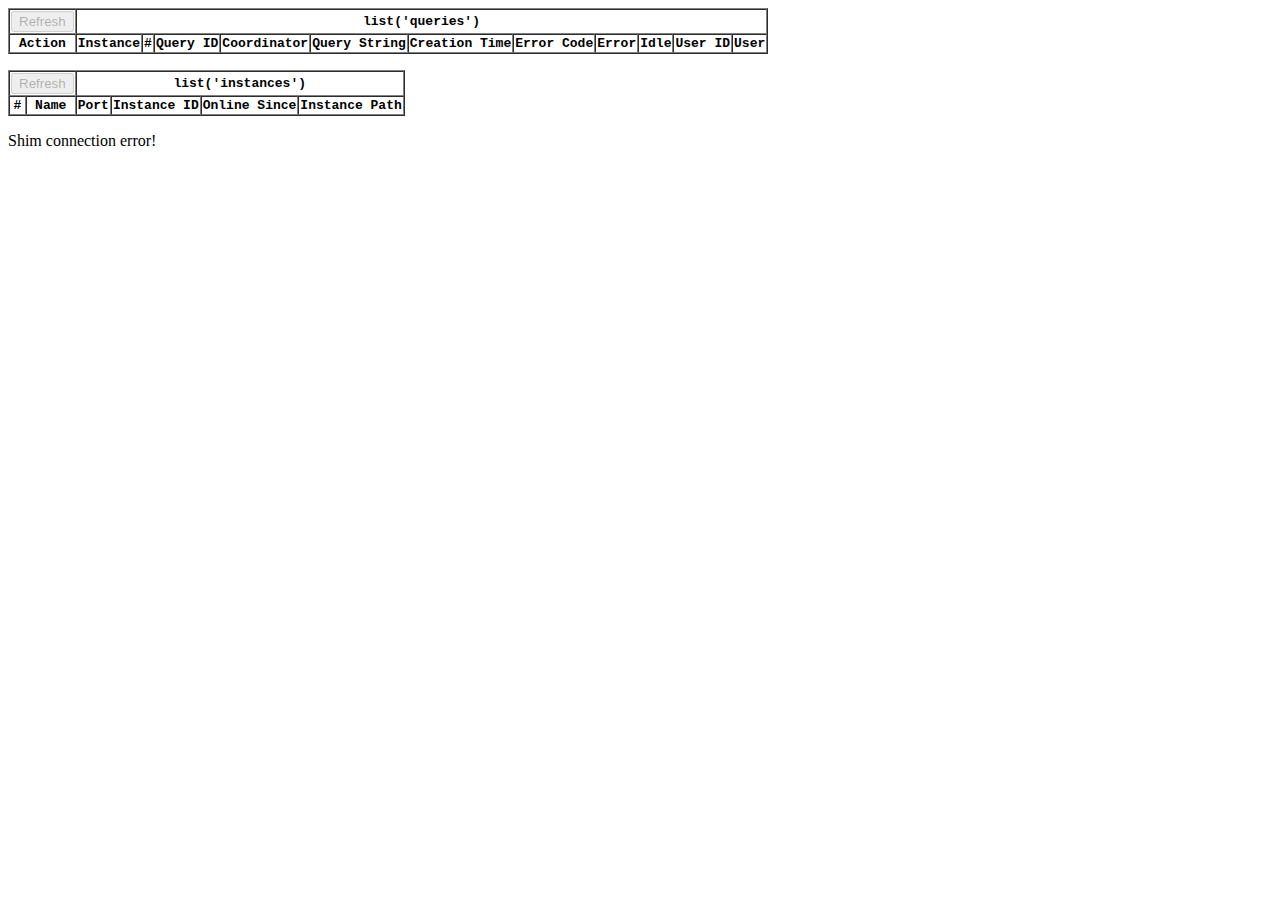
==== wwwroot/dashboard.html @ 9e98ba25 "Use single session and status bar" ====
<!DOCTYPE html>
<html>
  <head>
    <meta charset="UTF-8">
    <title>SciDB Shim Dashboard</title>
    <style>
      table {
          font: small "Courier New", sans-serif;
      }
    </style>
  </head>

  <body>

    <table border="1" cellspacing="0">
      <thead>
        <tr>
          <th>
            <input type="button"
                   value="Refresh"
                   onClick="getQueries()"
                   disabled />
          </th>
          <th colspan="11">list('queries')</th>
        </tr>
        <tr>
          <th>Action</th>
          <th title="inst (int64)">Instance</th>
          <th title="n (int64)">#</th>
          <th title="query_id (string)">Query ID</th>
          <th title="coordinator (uint64)">Coordinator</th>
          <th title="query_string (string)">Query String</th>
          <th title="creation_time (datetime)">Creation Time</th>
          <th title="error code (int32)">Error Code</th>
          <th title="error (string)">Error</th>
          <th title="idle (bool)">Idle</th>
          <th title="user_id (uint64)">User ID</th>
          <th title="user (string)">User</th>
        </tr>
      </thead>
      <tbody id="que_body">
      </tbody>
    </table>

    <p/>

    <table border="1" cellspacing="0">
      <thead>
        <tr>
          <th colspan="2">
            <input type="button"
                   value="Refresh"
                   onClick="getInstances()"
                   disabled />
          </th>
          <th colspan="4">list('instances')</th>
        </tr>
        <tr>
          <th title="No (int64)">#</th>
          <th title="name (string)">Name</th>
          <th title="port (uint16)">Port</th>
          <th title="instance_id (uint64)">Instance ID</th>
          <th title="online_since (string)">Online Since</th>
          <th title="instance_path (string)">Instance Path</th>
        </tr>
      </thead>
      <tbody id="ins_body">
      </tbody>
    </table>

    <p id="status_bar">Loading...</p>

    <script src="js/dashboard.js"></script>
  </body>
</html>
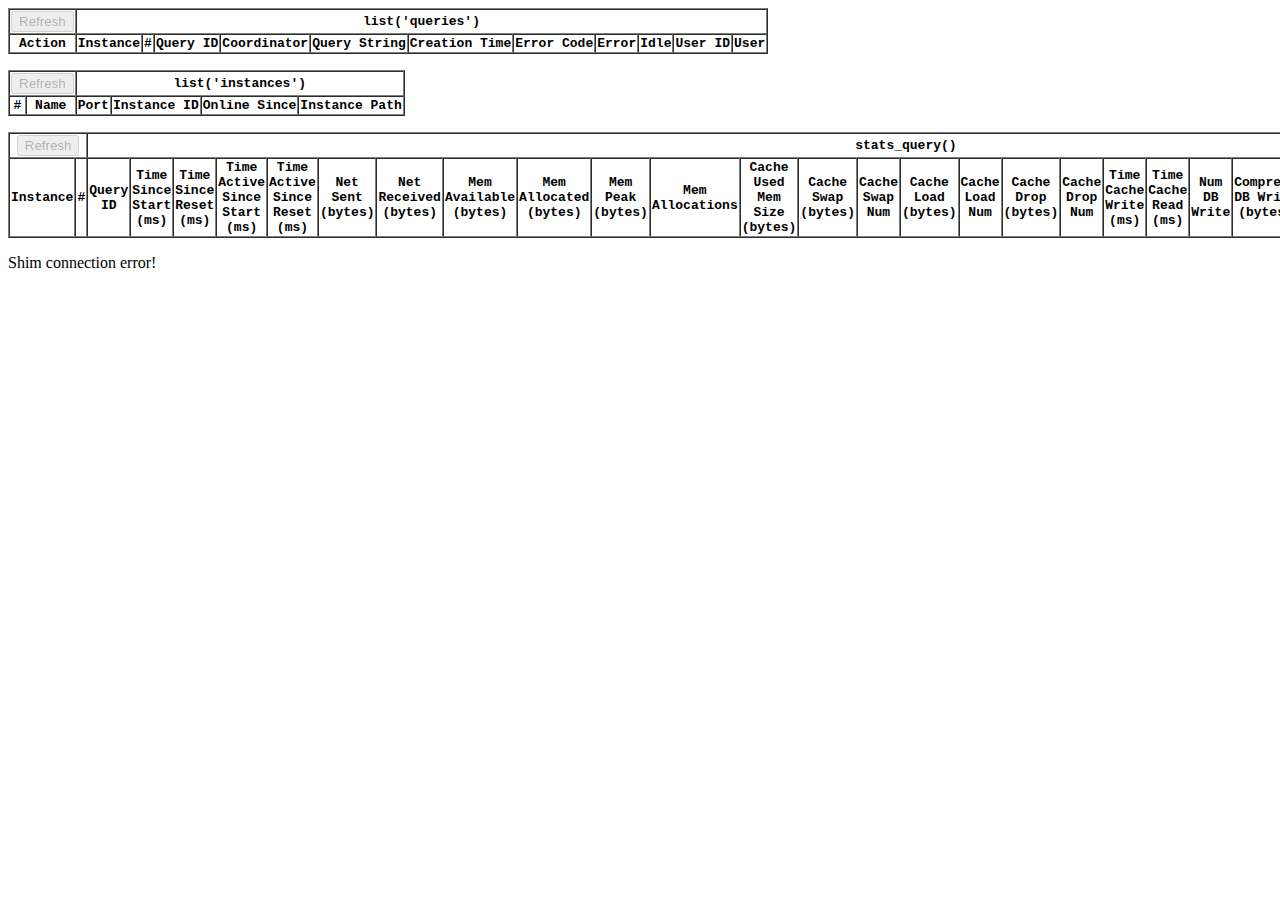
==== commit 733fe099: "Add stats_query table" ====
--- a/wwwroot/dashboard.html
+++ b/wwwroot/dashboard.html
@@ -68,6 +68,57 @@
       </tbody>
     </table>
 
+    <p/>
+
+    <table border="1" cellspacing="0">
+      <thead>
+        <tr>
+          <th colspan="2">
+            <input type="button"
+                   value="Refresh"
+                   onClick="getStats()"
+                   disabled />
+          </th>
+          <th colspan="29">stats_query()</th>
+        </tr>
+        <tr>
+          <th title="inst (int64)">Instance</th>
+          <th title="n (int64)">#</th>
+          <th title="query_id (string): The query identifier">Query ID</th>
+          <th title="time_since_start_ms (uint64): Amount of time that has elapsed, in milliseconds, since this query stated">Time Since Start (ms)</th>
+          <th title="time_since_reset_ms (uint64): Amount of time that has elapsed, in milliseconds, since this query stated">Time Since Reset (ms)</th>
+          <th title="time_active_since_start_ms (uint64): Amount of time that has elapsed, in milliseconds, since this query stated in which the query was active">Time Active Since Start (ms)</th>
+          <th title="time_active_since_reset_ms (uint64): Amount of time that has elapsed, in milliseconds, since this query stated in which the query was active">Time Active Since Reset (ms)</th>
+          <th title="bytes_net_send (uint64): Size of chunks sent across the network on behalf of this query in bytes">Net Sent (bytes)</th>
+          <th title="bytes_net_recv (uint64): Size of chunks received on behalf of this query from the network in bytes">Net Received (bytes)</th>
+          <th title="bytes_mem_available (uint64): Total size of all RAM currently available to this query in bytes">Mem Available (bytes)</th>
+          <th title="bytes_mem_allocated (uint64): Total size of all RAM currently allocated by this query in bytes">Mem Allocated (bytes)</th>
+          <th title="bytes_mem_peak_usage (uint64): Maximum amount of RAM allocated by this query in bytes">Mem Peak (bytes)</th>
+          <th title="mem_allocations (uint64): Number of allocations made by this query">Mem Allocations</th>
+          <th title="cache_used_mem_size (uint64): Total size of all mem chunks currently in cache on behalf of this query in bytes">Cache Used Mem Size (bytes)</th>
+          <th title="cache_swap_bytes (uint64): Size of mem chunks written to disk on behalf of this query (cache swap out) in bytes">Cache Swap (bytes)</th>
+          <th title="cache_swap_num (uint64): Number of mem chuncks written to disk on behalf of this query">Cache Swap Num</th>
+          <th title="cache_load_bytes (uint64): Size of mem chunks read off disk (due to read cache miss) on behalf of this query in bytes">Cache Load (bytes)</th>
+          <th title="cache_load_num (uint64): Number of mem chunks read off disk on behalf of this query">Cache Load Num</th>
+          <th title="cache_drop_bytes (uint64): Size of mem chunks dropped from cache on behalf of this query in bytes">Cache Drop (bytes)</th>
+          <th title="cache_drop_num (uint64): Number of mem chunks dropped from cache on behalf of this query">Cache Drop Num</th>
+          <th title="time_cache_write_ms (uint64): Time that this query spent waiting on Mem chunk writes in milliseconds">Time Cache Write (ms)</th>
+          <th title="time_cache_read_ms (uint64): Time that this query spent waiting on Mem chunk reads in milliseconds">Time Cache Read (ms)</th>
+          <th title="num_db_wr (uint64): Number of DB Chunks written to disk on behalf of this query">Num DB Write</th>
+          <th title="bytes_compr_db_wr (uint64): Total size of all compressed DB Chunks written to disk on behalf of this query in bytes">Compress DB Write (bytes)</th>
+          <th title="bytes_decomp_db_wr (uint64): Total size of all decompressed DB Chunks written to disk on behalf of this query in bytes">Decompress DB Write (bytes)</th>
+          <th title="num_db_rd (uint64): Number of compressed DB Chunks read from disk on behalf of this query">Num DB Read</th>
+          <th title="bytes_compr_db_rd (uint64): Total size of all compressed DB Chunks read from disk on behalf of this query in bytes">Compress DB Read (bytes)</th>
+          <th title="bytes_decomp_db_rd (uint64): Total size of all decompressed DB Chunks read from disk on behalf of this query in bytes">Decompress DB Read (bytes)</th>
+          <th title="time_catalog_access_ms (uint64): Time spent waiting on the execution of system catalogue queries on behalf of this query in milliseconds">Time Catalog Access (ms)</th>
+          <th title="query_status (string): The completion status of this query.  One of the following: 0 - pending, 1 - active, 2 - completed, 3 - errors">Query Status</th>
+          <th title="query_str (string): The string that instantiated this query.">Query String</th>
+        </tr>
+      </thead>
+      <tbody id="sts_body">
+      </tbody>
+    </table>
+
     <p id="status_bar">Loading...</p>
 
     <script src="js/dashboard.js"></script>
